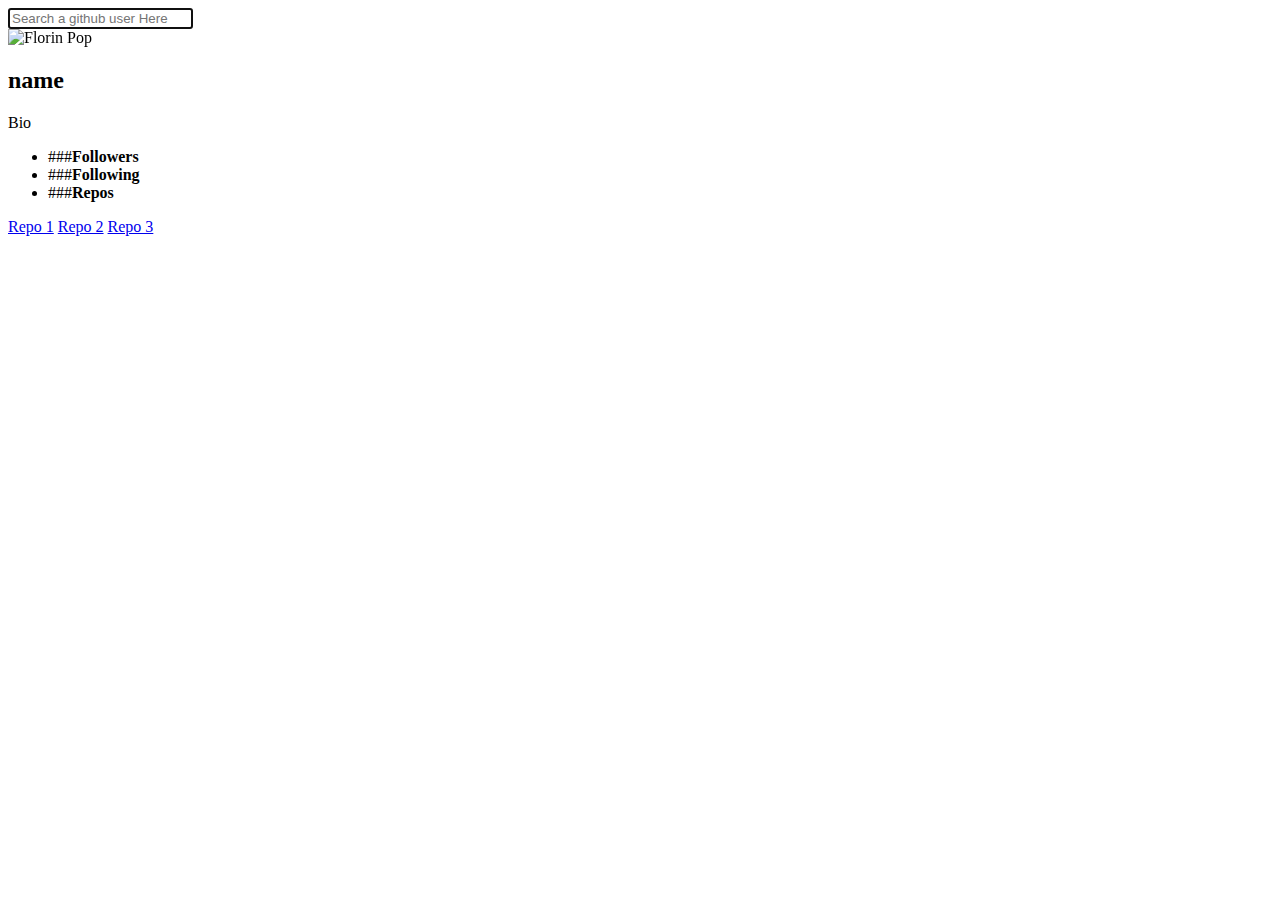
==== github-profile-app/index.html @ 03641baa "html added" ====
<!DOCTYPE html>
<html lang="en">
<head>
    <meta charset="UTF-8">
    <meta name="viewport" content="width=device-width, initial-scale=1.0">
    <title>Github Profile App</title>
    <link rel="stylesheet" href="./custom.css">
</head>
<body>
    <form id="form" onsubmit="return formSubmit()">
        <input type="text" id="search" autofocus placeholder="Search a github user Here">
    </form>
<main id="main">
    <div class="card">
        <img src="https://picsum.photos/200" alt="Florin Pop" alt="" class="avatar">
    </div>
    <div class="user-info">
        <h2>name</h2>
        <p>Bio</p>

        <ul class="info">
            <li>###<strong>Followers</strong></li>
            <li>###<strong>Following</strong></li>
            <li>###<strong>Repos</strong></li>
        </ul>
        <div id="repos">
            <a class="a" href="#" target="_blank">Repo 1</a>
            <a class="a" href="#" target="_blank">Repo 2</a>
            <a class="a" href="#" target="_blank">Repo 3</a>
        </div>
    </div>
</main>

<script src="./script.js"></script>    
</body>
</html>
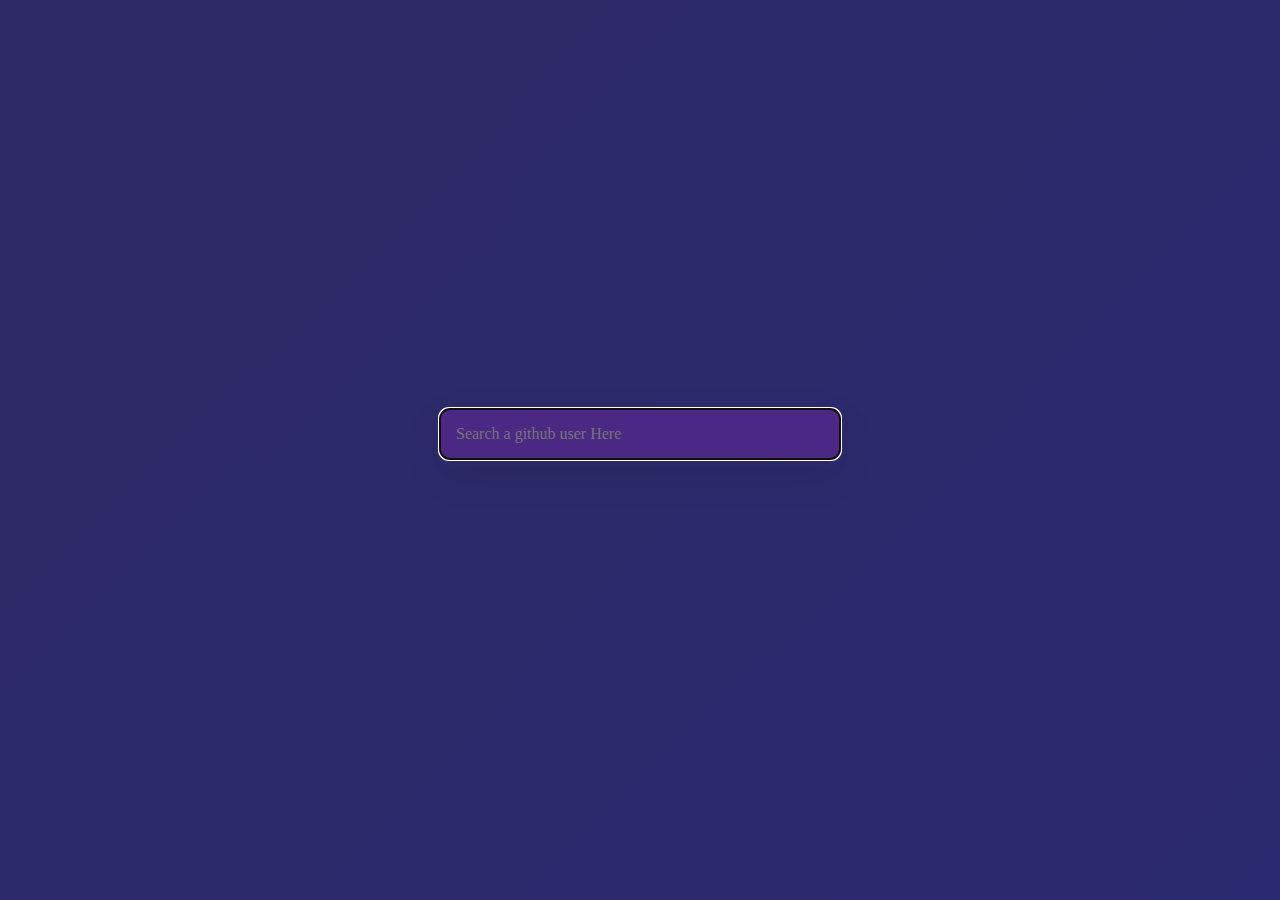
==== commit 3608e39c: "final" ====
--- a/github-profile-app/index.html
+++ b/github-profile-app/index.html
@@ -11,7 +11,7 @@
         <input type="text" id="search" autofocus placeholder="Search a github user Here">
     </form>
 <main id="main">
-    <div class="card">
+    <!-- <div class="card">
         <img src="https://picsum.photos/200" alt="Florin Pop" alt="" class="avatar">
     </div>
     <div class="user-info">
@@ -28,7 +28,7 @@
             <a class="a" href="#" target="_blank">Repo 2</a>
             <a class="a" href="#" target="_blank">Repo 3</a>
         </div>
-    </div>
+    </div> -->
 </main>
 
 <script src="./script.js"></script>    
--- a/github-profile-app/custom.css
+++ b/github-profile-app/custom.css
@@ -0,0 +1,90 @@
+* {
+    margin: 0;
+    padding: 0;
+    box-sizing: border-box;
+}
+
+body {
+    background-color: #2a2a72;
+    background-image: linear-gradient(315deg, #2a2a72 0%, #2e2a68 74%);
+    display: flex;
+    flex-direction: column;
+    align-items: center;
+    justify-content: center;
+    font-family: "Poppins", 'sans-sarif';
+    margin: 0;
+    min-height: 100vh;
+}
+
+input {
+    background-color: #4c2885;
+    border-radius: 10px;
+    border: none;
+    box-shadow: 0 5px 10px rgba(154, 160, 185, 0.05), 0 15px 40px rgba(0, 0, 0, 0.1);
+    color: white;
+    font-family: inherit;
+    font-size: 1rem;
+    padding: 1rem;
+    margin-bottom: 2rem;
+    width: 400px;
+}
+
+input ::placeholder {
+    color: #bbb;
+}
+
+.card {
+    background-color: #4c2885;
+    background-image: linear-gradient(315deg, #4c2885 0%, #4c11ac 100%);
+    border-radius: 20px;
+    box-shadow: 0 5px 10px rgba(154, 160, 185, 0.05), 0 15px 40px rgba(0, 0, 0, 0.1);
+    display: flex;
+    padding: 3rem;
+    max-width: 800px;
+}
+
+.avatar {
+    border: 10px solid #2a2a72;
+    border-radius: 50%;
+    height: 150px;
+    width: 150px;
+}
+
+.user-info  {
+    color: #eee;
+    margin-left: 2rem;
+}
+
+.user-info h2 {
+    margin-top: 0;
+}
+
+.user-info ul {
+    display: flex;
+    justify-content: space-between;
+    list-style-type: none;
+    padding: 0;
+    max-width: 400px;
+}
+
+.user-info ul li {
+    display: flex;
+    margin-right: 10px;
+    align-items: center;
+}
+
+.user-info ul li strong {
+    font-size: 0.9rem;
+    margin-left: 0.5rem;
+}
+.repo {
+    background-color: #2a2a72;
+    border-radius: 5px;
+    display: inline-block;
+    color: white;
+    font-size: 0.7rem;
+    padding: 0.25rem 0.5rem;
+    margin-right: 0.5rem;
+    margin-bottom: 0.5rem;
+    text-decoration: none;
+}